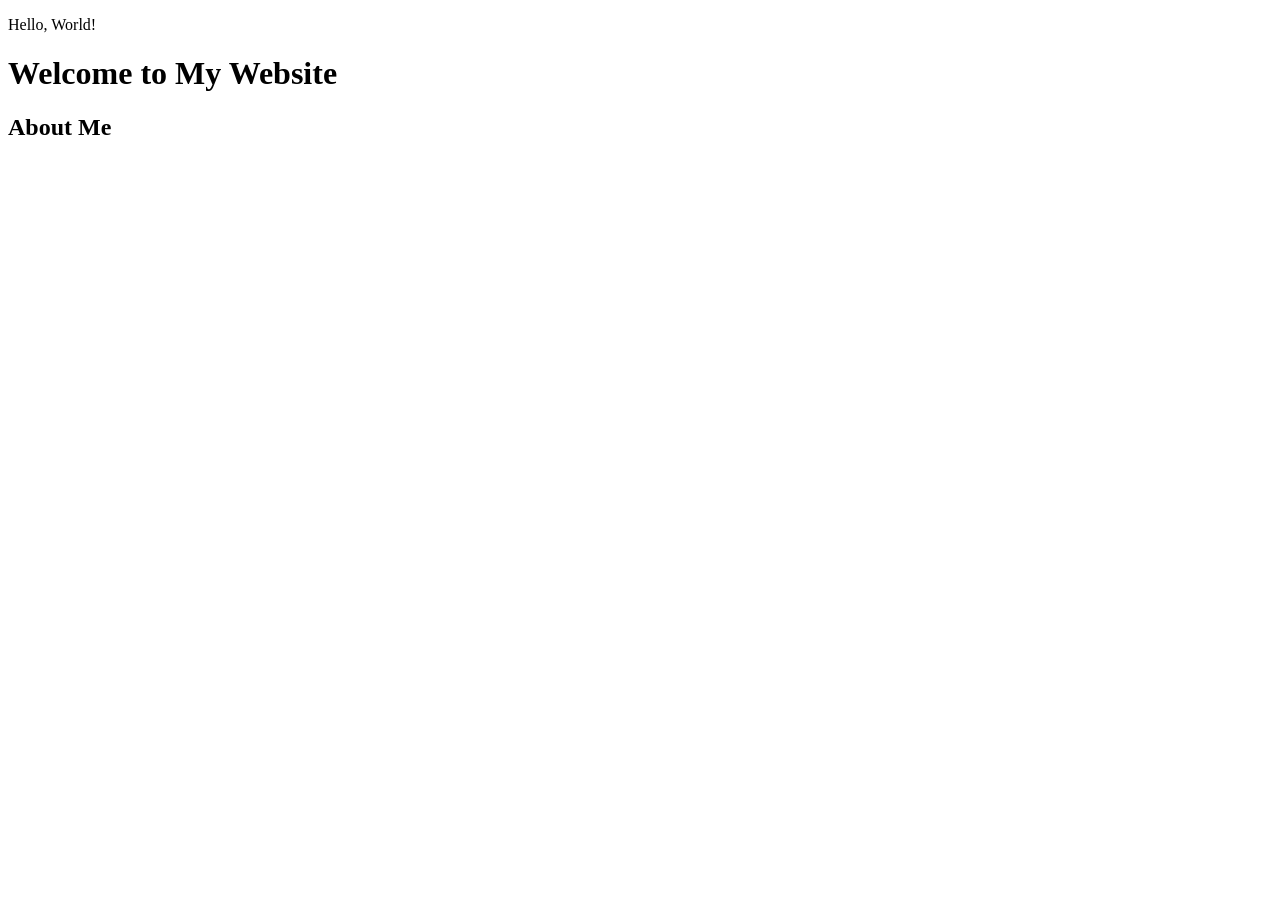
==== templates/index.html @ 9b6576a8 "initial commit" ====
<!DOCTYPE html>
<html lang="en">
<head>
    <meta charset="UTF-8">
    <meta name="viewport" content="width=device-width, initial-scale=1.0">
    <title>Document</title>
    <link rel="stylesheet" href="static/style.css">
</head>
<body>
    <p>Hello, World!</p>
    <h1>Welcome to My Website</h1>
    <h2>About Me</h2>

</body>
</html>
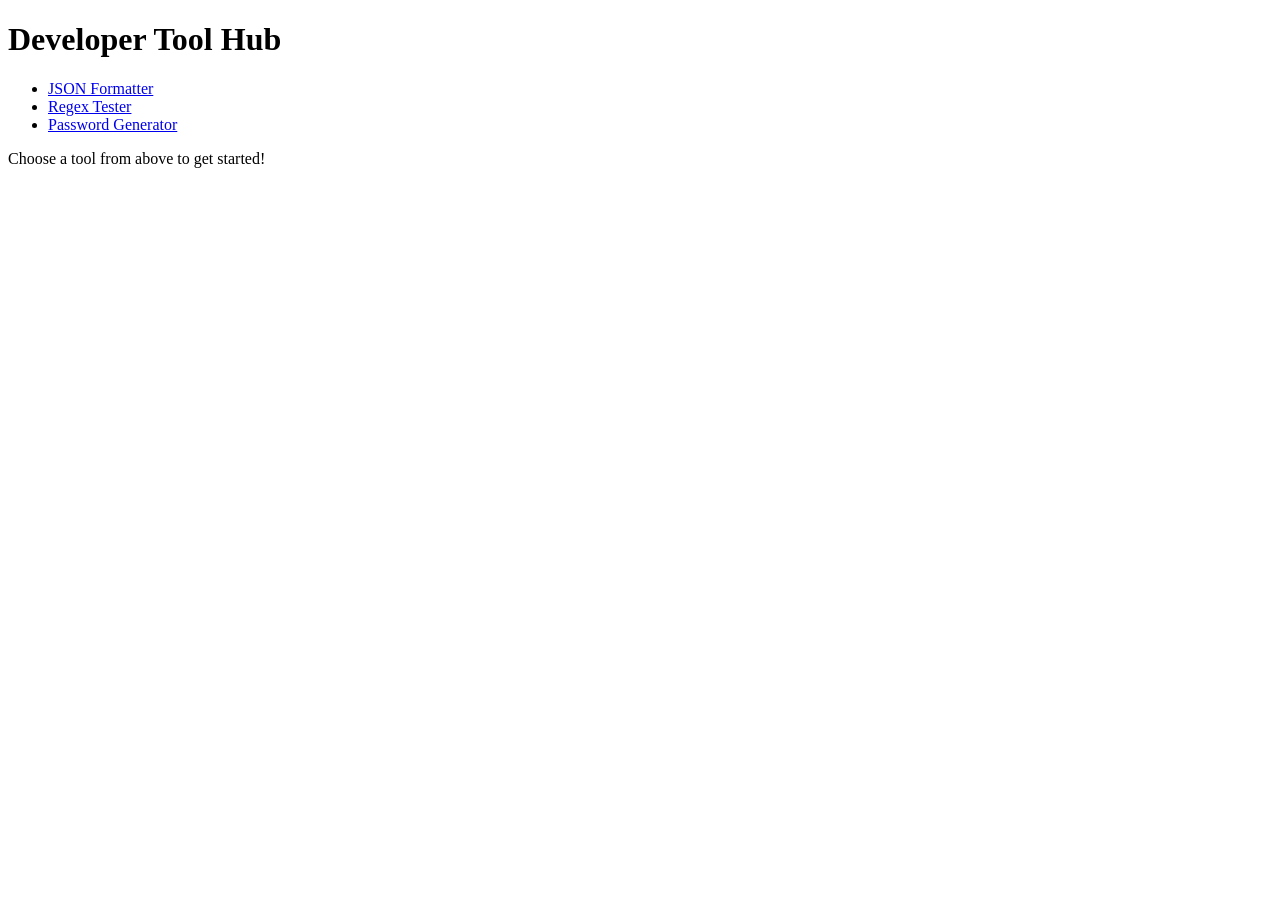
==== commit 4a058222: "css update before brake point" ====
--- a/templates/index.html
+++ b/templates/index.html
@@ -3,13 +3,23 @@
 <head>
     <meta charset="UTF-8">
     <meta name="viewport" content="width=device-width, initial-scale=1.0">
-    <title>Document</title>
+    <title>Dev Tool Hub</title>
     <link rel="stylesheet" href="static/style.css">
 </head>
 <body>
-    <p>Hello, World!</p>
-    <h1>Welcome to My Website</h1>
-    <h2>About Me</h2>
+    <header>
+        <h1>Developer Tool Hub</h1>
+    </header>
+    <nav>
+        <ul>
+            <li><a href="/json">JSON Formatter</a></li>
+            <li><a href="/regex">Regex Tester</a></li>
+            <li><a href="/password">Password Generator</a></li>
+        </ul>
+    </nav>
+    <main>
+        <p>Choose a tool from above to get started!</p>
+    </main>
 
 </body>
 </html>
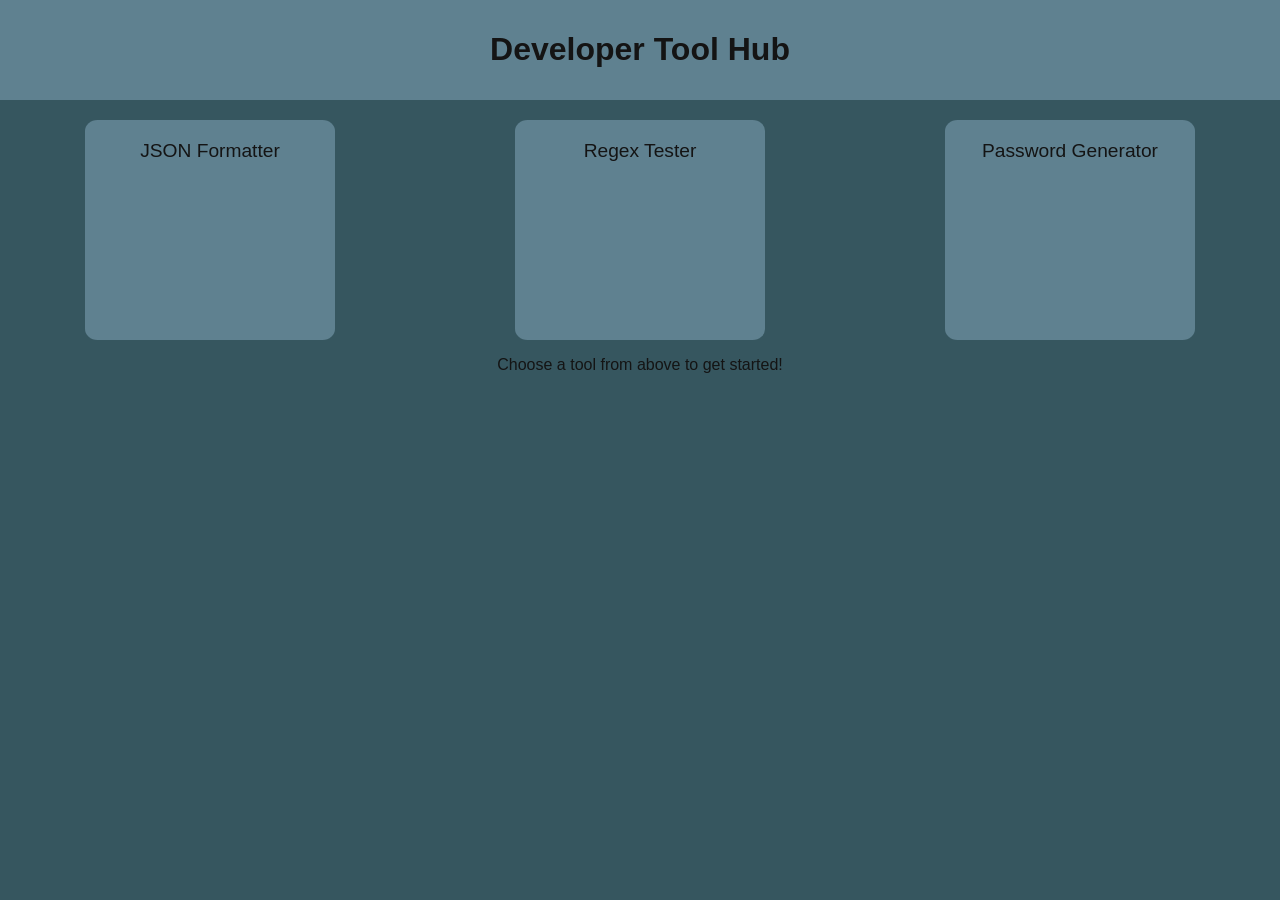
==== commit 62b478ce: "styling css styling home page" ====
--- a/templates/index.html
+++ b/templates/index.html
@@ -4,22 +4,32 @@
     <meta charset="UTF-8">
     <meta name="viewport" content="width=device-width, initial-scale=1.0">
     <title>Dev Tool Hub</title>
+    <link rel="stylesheet" href="{{url_for('static', filename='style.css')}}">
     <link rel="stylesheet" href="static/style.css">
 </head>
 <body>
-    <header>
-        <h1>Developer Tool Hub</h1>
-    </header>
-    <nav>
+    <div id="title">
+        <header>
+            <h1>Developer Tool Hub</h1>
+        </header>
+    </div>
+    
+    <nav >
         <ul>
-            <li><a href="/json">JSON Formatter</a></li>
-            <li><a href="/regex">Regex Tester</a></li>
-            <li><a href="/password">Password Generator</a></li>
+            <div class="container">
+                <div class="item"><li><a href="/json">JSON Formatter</a></li></div>
+                <div class="item"><li id="link2"><a href="/regex">Regex Tester</a></li></div>
+                <div class="item"><li><a href="/password">Password Generator</a></li></div>
+            </div>
+            
         </ul>
     </nav>
     <main>
         <p>Choose a tool from above to get started!</p>
     </main>
+    
+
+
 
 </body>
 </html>
--- a/templates/static/style.css
+++ b/templates/static/style.css
@@ -0,0 +1,66 @@
+body{
+    font-family: Arial, sans-serif;
+    text-align: center;
+    background-color: #36565F;
+    color: #141414;
+    margin: 0;
+    padding: 0px;
+}
+
+header{
+    background-color: #5F8190;
+    padding: 10px 0;
+    margin-bottom: 20px;
+}
+
+a:link{
+    text-decoration: none;
+    color: #141414;
+    list-style-type: none;
+}
+
+a:link:hover{
+
+    color: #74ceec;
+    text-shadow: #ffffff 0px 0px 10px;
+}
+
+ul{
+    list-style-type: none;
+    padding: 0;
+}
+.container{
+
+    text-decoration: none;
+    font-size: larger;
+    font-weight: lighter;
+    display:flex;
+    gap: 10px;
+    flex-direction: row;
+    justify-content: space-around;
+    align-items: start;
+    
+    
+}
+.item{
+    background-color: #5F8190;
+    width: 250px;
+    height: 200px;
+    display: flex;
+    justify-content: center;
+    align-items: top;
+    padding-top: 20px;
+    border-radius: 5%;
+    border-style: none;
+
+}
+
+.item:hover{
+    transition: .5s;
+    letter-spacing: 1px;
+    font-weight: bolder;
+    border-style: solid;
+    border-color: whitesmoke;
+    border: 1px solid ;
+    text-overflow: ellipsis;
+}
